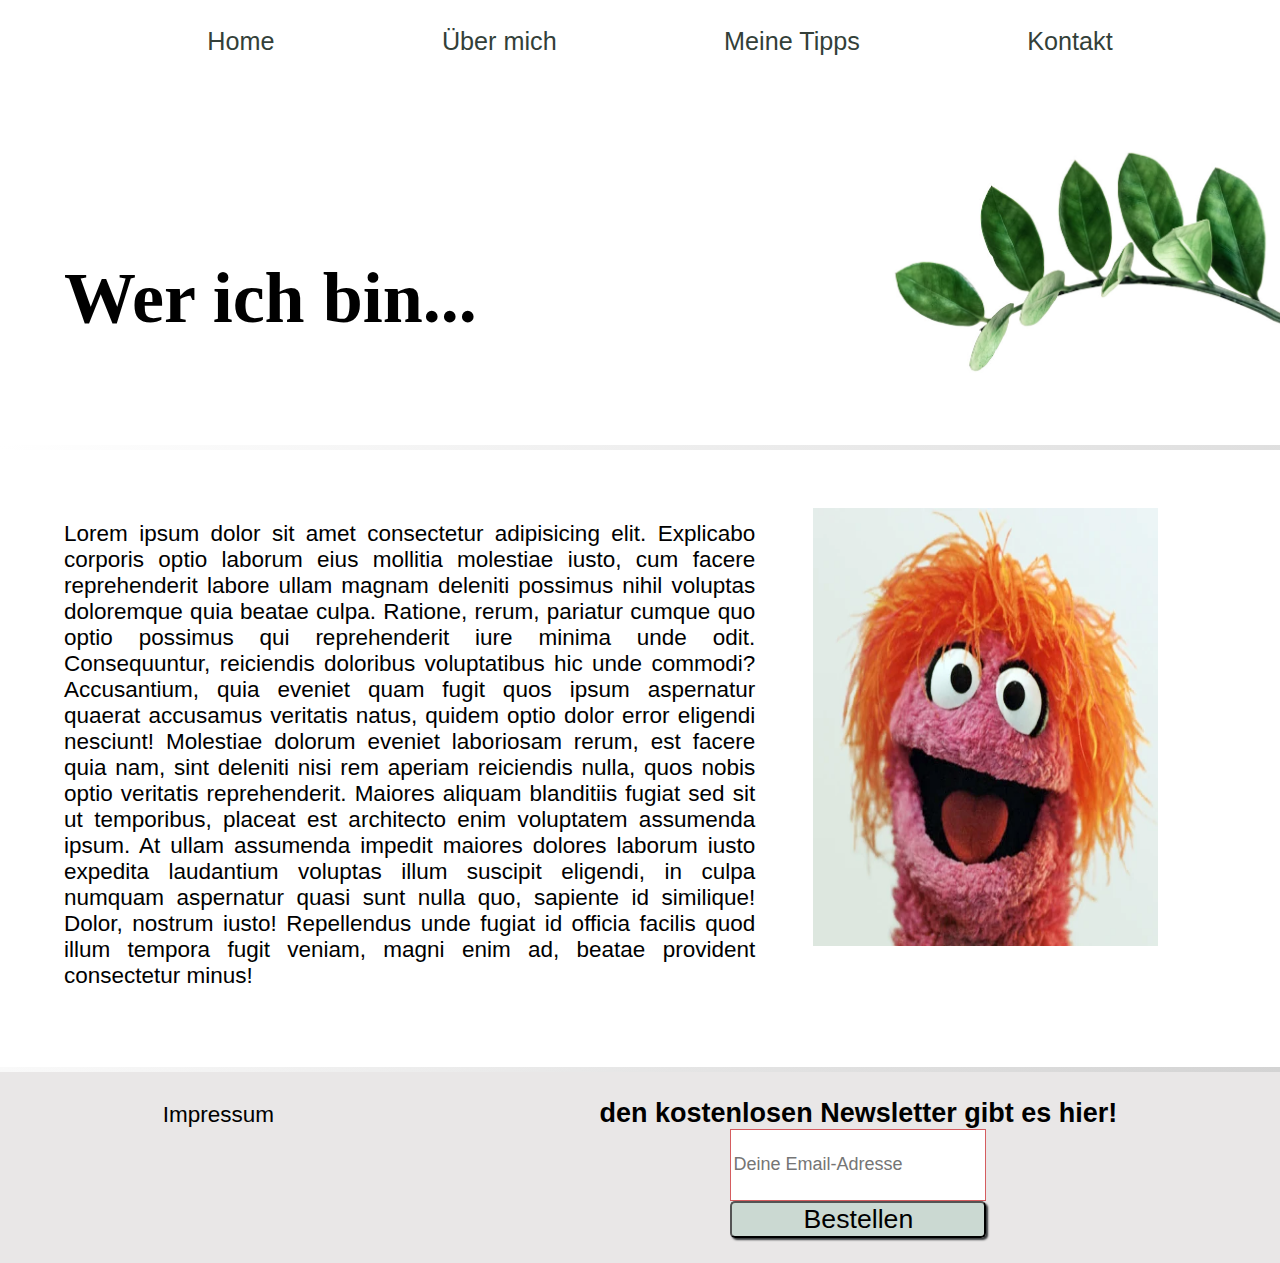
==== Uebermich.html @ 9f2b5416 "html und css" ====
<!DOCTYPE html>
<html lang="en">

<head>
    <meta charset="UTF-8">
    <meta http-equiv="X-UA-Compatible" content="IE=edge">
    <meta name="viewport" content="width=device-width, initial-scale=1.0">
    <title>Über mich</title>
    <link rel="stylesheet" href="./style.css">
</head>

<body>

    <header>
        <nav>
            <ul>
                <li><a href="./index.html">Home</a></li>
                <li><a href="./Uebermich.html">Über mich</a></li>
                <li><a href="">Meine Tipps</a></li>
                <li><a href="">Kontakt</a></li>
            </ul>
        </nav>

        <h1 id="title">Wer ich bin...</h1>
        <!--<img src="https://images.unsplash.com/photo-1533038590840-1cde6e668a91?ixlib=rb-4.0.3&ixid=MnwxMjA3fDB8MHxwaG90by1wYWdlfHx8fGVufDB8fHx8&auto=format&fit=crop&w=687&q=80" height="300" alt="plant">-->

    </header>

    <section>
        <div id="uebermich">
            <p>Lorem ipsum dolor sit amet consectetur adipisicing elit. Explicabo corporis optio laborum eius mollitia
                molestiae iusto, cum facere reprehenderit labore ullam magnam deleniti possimus nihil voluptas
                doloremque quia beatae culpa. Ratione, rerum, pariatur cumque quo optio possimus qui reprehenderit iure
                minima unde odit. Consequuntur, reiciendis doloribus voluptatibus hic unde commodi? Accusantium, quia
                eveniet quam fugit quos ipsum aspernatur quaerat accusamus veritatis natus, quidem optio dolor error
                eligendi nesciunt! Molestiae dolorum eveniet laboriosam rerum, est facere quia nam, sint deleniti nisi
                rem aperiam reiciendis nulla, quos nobis optio veritatis reprehenderit. Maiores aliquam blanditiis
                fugiat sed sit ut temporibus, placeat est architecto enim voluptatem assumenda ipsum. At ullam assumenda
                impedit maiores dolores laborum iusto expedita laudantium voluptas illum suscipit eligendi, in culpa
                numquam aspernatur quasi sunt nulla quo, sapiente id similique! Dolor, nostrum iusto! Repellendus unde
                fugiat id officia facilis quod illum tempora fugit veniam, magni enim ad, beatae provident consectetur
                minus!
            </p>
        </div>
        <img id = "foto2" src="./Deena.webp" alt="Deena">
        <!--<img id="foto" src="./Person Icon.jpg" alt="Foto von Verena">-->
    </section>
    <footer>
        <nav>
            <li><a href="">Impressum</a></li>
        </nav>
        <div id="newsletter">
            <h3>den kostenlosen Newsletter gibt es hier!</h3>
            <form action="" method="get" class="newsletter-mail"></form>
            <input type="email" id="email" placeholder="Deine Email-Adresse" required>
            <Button id="newsletter-button" class="disable"
                onclick="document.getElementById('newsletter-button').innerHTML = 'Bestellt!'">Bestellen</Button>
        </div>
    </footer>


</body>

</html>
---- style.css ----
* {
    font-family: "Corbel", sans-serif;
    font-size: 20pt;
    text-decoration: none;
    color: black;
    margin: 0;
    box-sizing: border-box;
}

h1 {
    font-size: 5vh;
}

h2 {
    font-size: 4vh;
}

h3 {
    font-size: 3vh;
    color: grey;
}

p {
    font-size: 2.5vh;
    text-align: justify;
    padding-bottom: 2%;
    padding-top: 2%;
}

li {
    list-style: none;
}
a:hover {
    color: violet;
}

/*header */
header {
    background-image: url("./Plant Leaf.jpg");
    height: 50vh;
    max-width: auto;
    background-position: right;
    background-size: 45%;
    background-repeat: no-repeat;
    border-bottom: 0.2rem solid;
    border-image: linear-gradient(45deg, white, lightgrey) 1;
}

header>p {
    background-color: none;
    width: 40vw;
    padding-left: 5%;
}

header nav ul {
    display: flex;
    justify-content: space-evenly;
    padding-top: 2%
}

header nav li {
    list-style: none;
}

header a {
    font-size: 2.8vh;
    color: rgb(51, 63, 57);
}


#title {
    font-family: "Curlz MT";
    font-size: 8vh;
    background-color: none;
    position: relative;
    top: 45%;
    width: 40vw;
    padding-left: 5%;
}

/*main*/
section {
    display: flex;
    flex-direction: flow;
    padding-left: 5%;
    padding-right: 5%;
    padding-bottom: 5%;
}

section div {
    padding-top: 5%;
    padding-bottom: 5%,

}

article, #uebermich {
    display: flex;
    flex-direction: column;
    width: 70%;

}

/*aside*/
aside, #foto2 {
    width: 40%;
    padding: 5%;
    display: flex;
    align-items: center;
    flex-direction: column;

}

#aside-title {
    font-size: 4vh;
    color: rgb(51, 63, 57);
    text-align: center;
    padding-bottom: 5%;
}

aside ul {
    padding: 8% 0% 8% 0%;
    background-color: rgba(174, 204, 189, 0.5);
    display: flex;
    flex-direction: column;
    align-items: center;
    gap: 10%;
    width: 25vw;
    border-radius: 3%;
    box-shadow: 2px 2px 2px 0px rgb(107, 112, 116); 
}

aside ul li {
    padding-top: 5%;
    padding-bottom: 5%;
    
}

aside ul li a {
    font-size: 4vh;
}

aside ul li a:hover {
    color: violet;
}

/*footer*/
footer {
    background-color: rgb(233, 231, 231);
    border-top: 0.2rem solid;
    border-image: linear-gradient(45deg, white, lightgrey) 1;
    display: flex;
    justify-content: space-around;
    padding-top: 2%;
    padding-bottom: 2%;
}

footer li a {

    font-size: 2.5vh;
}

#newsletter {
    display: flex;
    flex-direction: column;
    align-items: center;
    font-size: 3vh;
    gap: 5%;
}
#newsletter h3{
    
    text-align: center;
    color: black;
    background-color: rgb(233, 231, 231);
}

#newsletter input{
    font-size: 3vh;
    width: 20vw;
    border-radius: 5x;
    border-color: none;
}


#newsletter button{
    color:black;
    background-color: rgba(174, 204, 189, 0.5);
    width: 20vw;
    border-radius: 5px;
    box-shadow: 2px 2px 2px 0px rgba(52, 55, 57, 1); 
}

#newsletter button:hover{
    cursor: pointer;
    background-color: rgb(240, 188, 240);
}

#newsletter input[type='email'] {
    font-size: 2vh;
    width: 20vw; 
    height: 8vh;
    border: 1px solid #D55C5F;
   
    box-shadow: none;
        /* Remove default red glow in Firefox */
}
#newsletter button:active{
    border-color:inset white rgb(52, 55, 57) rgb(52, 55, 57) white ;
}

/*#newsletter button:disable {
    color: rgb(90, 89, 89);
    background-color: violet;
}*/
    

/* define screen widths. When having a SMALL screen*/
@media only screen and (max-width: 800px) {
    section{
        flex-wrap: wrap;
    }
    article{
        width: 100%;
    }
    aside{
        width: 50%;
    }
    header{
        background-size: 80%;
     }
     aside ul li a {
        font-size: 3vh;
    }
    #title{
        top: 40%;
    }
    #newsletter button{
        font-size: 3vh;
  }

  @media only screen and (min-width: 1200px) {
    aside ul {
        width: 70%;
    }
    article{
        width: 80%;
    }

  }
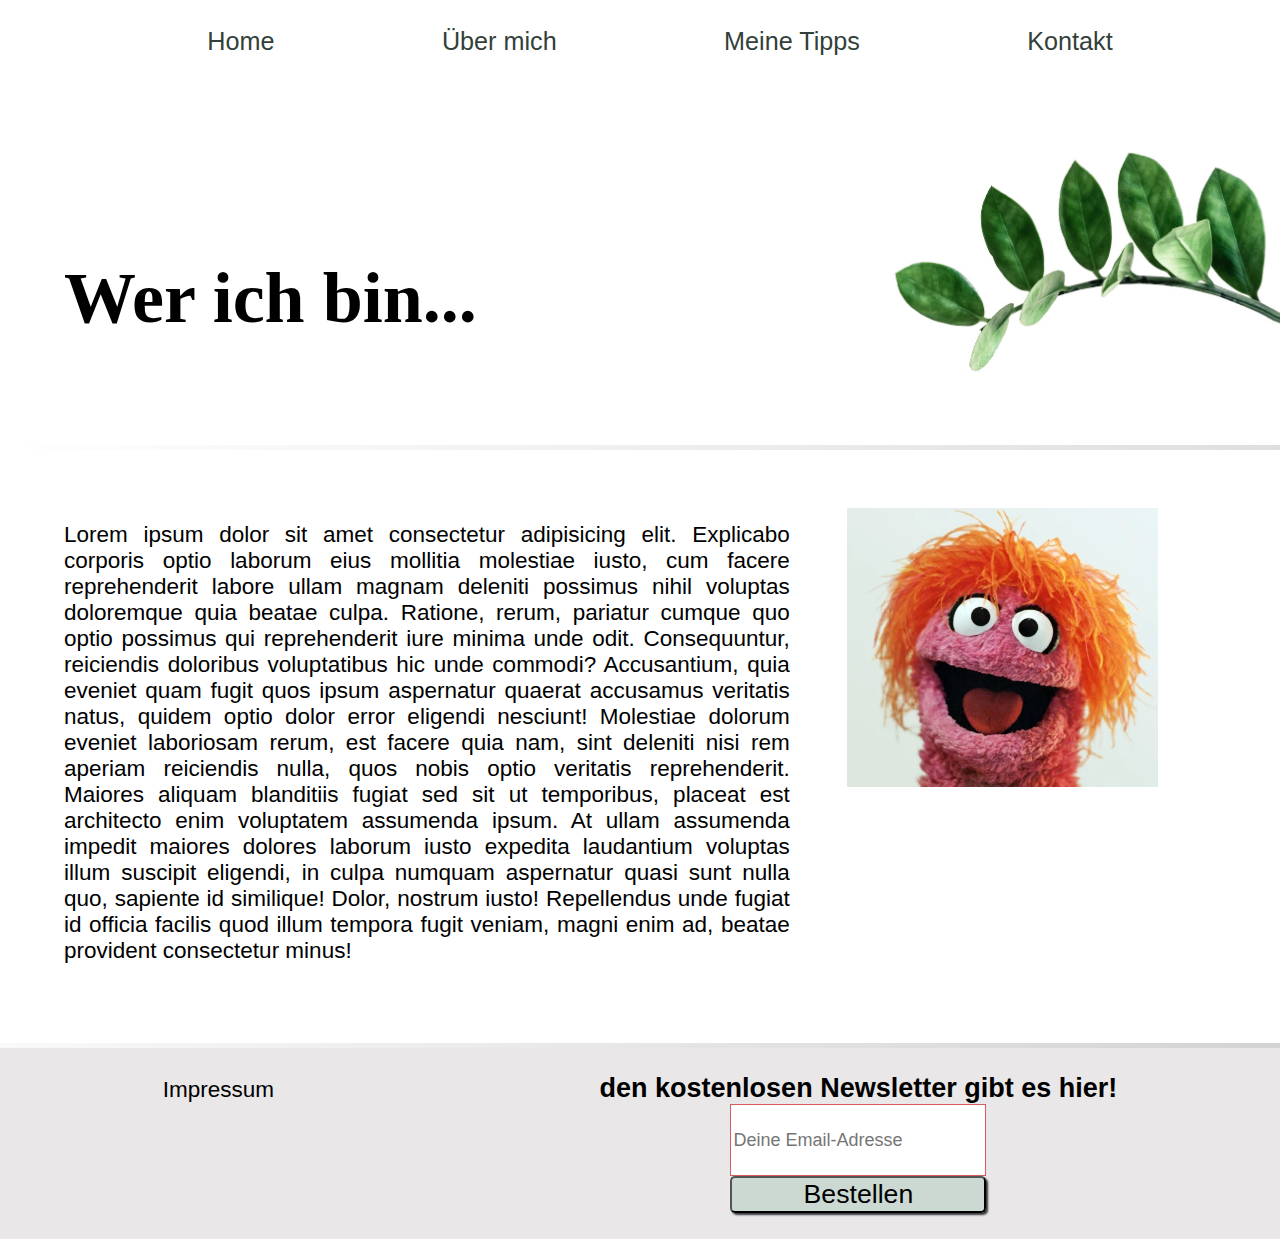
==== commit 9844b359: "added foto caption" ====
--- a/Uebermich.html
+++ b/Uebermich.html
@@ -42,9 +42,15 @@
                 minus!
             </p>
         </div>
-        <img id = "foto2" src="./Deena.webp" alt="Deena">
+
+        <div class = "hoverwrap">
+            <img id="foto2" src="./Deena.webp" alt="Deena">
+            <div class="fotocaption">Das bin ich!
+            </div>
+        </div>
         <!--<img id="foto" src="./Person Icon.jpg" alt="Foto von Verena">-->
     </section>
+
     <footer>
         <nav>
             <li><a href="">Impressum</a></li>
--- a/style.css
+++ b/style.css
@@ -30,6 +30,7 @@
 li {
     list-style: none;
 }
+
 a:hover {
     color: violet;
 }
@@ -93,7 +94,8 @@
 
 }
 
-article, #uebermich {
+article,
+#uebermich {
     display: flex;
     flex-direction: column;
     width: 70%;
@@ -101,7 +103,7 @@
 }
 
 /*aside*/
-aside, #foto2 {
+aside, .hoverwrap {
     width: 40%;
     padding: 5%;
     display: flex;
@@ -126,13 +128,13 @@
     gap: 10%;
     width: 25vw;
     border-radius: 3%;
-    box-shadow: 2px 2px 2px 0px rgb(107, 112, 116); 
+    box-shadow: 2px 2px 2px 0px rgb(107, 112, 116);
 }
 
 aside ul li {
     padding-top: 5%;
     padding-bottom: 5%;
-    
+
 }
 
 aside ul li a {
@@ -166,14 +168,15 @@
     font-size: 3vh;
     gap: 5%;
 }
-#newsletter h3{
-    
+
+#newsletter h3 {
+
     text-align: center;
     color: black;
     background-color: rgb(233, 231, 231);
 }
 
-#newsletter input{
+#newsletter input {
     font-size: 3vh;
     width: 20vw;
     border-radius: 5x;
@@ -181,68 +184,104 @@
 }
 
 
-#newsletter button{
-    color:black;
+#newsletter button {
+    color: black;
     background-color: rgba(174, 204, 189, 0.5);
     width: 20vw;
     border-radius: 5px;
-    box-shadow: 2px 2px 2px 0px rgba(52, 55, 57, 1); 
-}
-
-#newsletter button:hover{
+    box-shadow: 2px 2px 2px 0px rgba(52, 55, 57, 1);
+}
+
+#newsletter button:hover {
     cursor: pointer;
     background-color: rgb(240, 188, 240);
 }
 
 #newsletter input[type='email'] {
     font-size: 2vh;
-    width: 20vw; 
+    width: 20vw;
     height: 8vh;
     border: 1px solid #D55C5F;
-   
+
     box-shadow: none;
-        /* Remove default red glow in Firefox */
-}
-#newsletter button:active{
-    border-color:inset white rgb(52, 55, 57) rgb(52, 55, 57) white ;
+    /* Remove default red glow in Firefox */
+}
+
+#newsletter button:active {
+    border-color: inset white rgb(52, 55, 57) rgb(52, 55, 57) white;
 }
 
 /*#newsletter button:disable {
     color: rgb(90, 89, 89);
     background-color: violet;
 }*/
-    
+
+.hoverwrap{
+    display: flex;
+    flex-direction: column;
+}
+
+#foto2{
+    width: 100%;
+}
+
+.fotocaption {
+    box-sizing: border-box;
+    width: 100%;
+    padding: 10px;
+    position: relative;
+    bottom: 15%;
+    left: 0;
+    background-color: rgba(0, 0, 0, 0.2);
+    color: white;
+    visibility: visible;
+    opacity: 0;
+    transition: opacity 0.3s;
+    text-align: center;
+}
+
+.fotocaption:hover {
+    cursor: pointer;
+    visibility: visible;
+    opacity: 1;
+}
+
 
 /* define screen widths. When having a SMALL screen*/
 @media only screen and (max-width: 800px) {
-    section{
+    section {
         flex-wrap: wrap;
     }
-    article{
+
+    article {
         width: 100%;
     }
-    aside{
+
+    aside {
         width: 50%;
     }
-    header{
+
+    header {
         background-size: 80%;
-     }
-     aside ul li a {
+    }
+
+    aside ul li a {
         font-size: 3vh;
     }
-    #title{
+
+    #title {
         top: 40%;
     }
-    #newsletter button{
+
+    #newsletter button {
         font-size: 3vh;
-  }
-
-  @media only screen and (min-width: 1200px) {
-    aside ul {
-        width: 70%;
-    }
-    article{
-        width: 80%;
-    }
-
-  }+    }
+
+    @media only screen and (min-width: 1200px) {
+        aside ul {
+            width: 70%;
+        }
+        article {
+            width: 80%;
+        }
+    }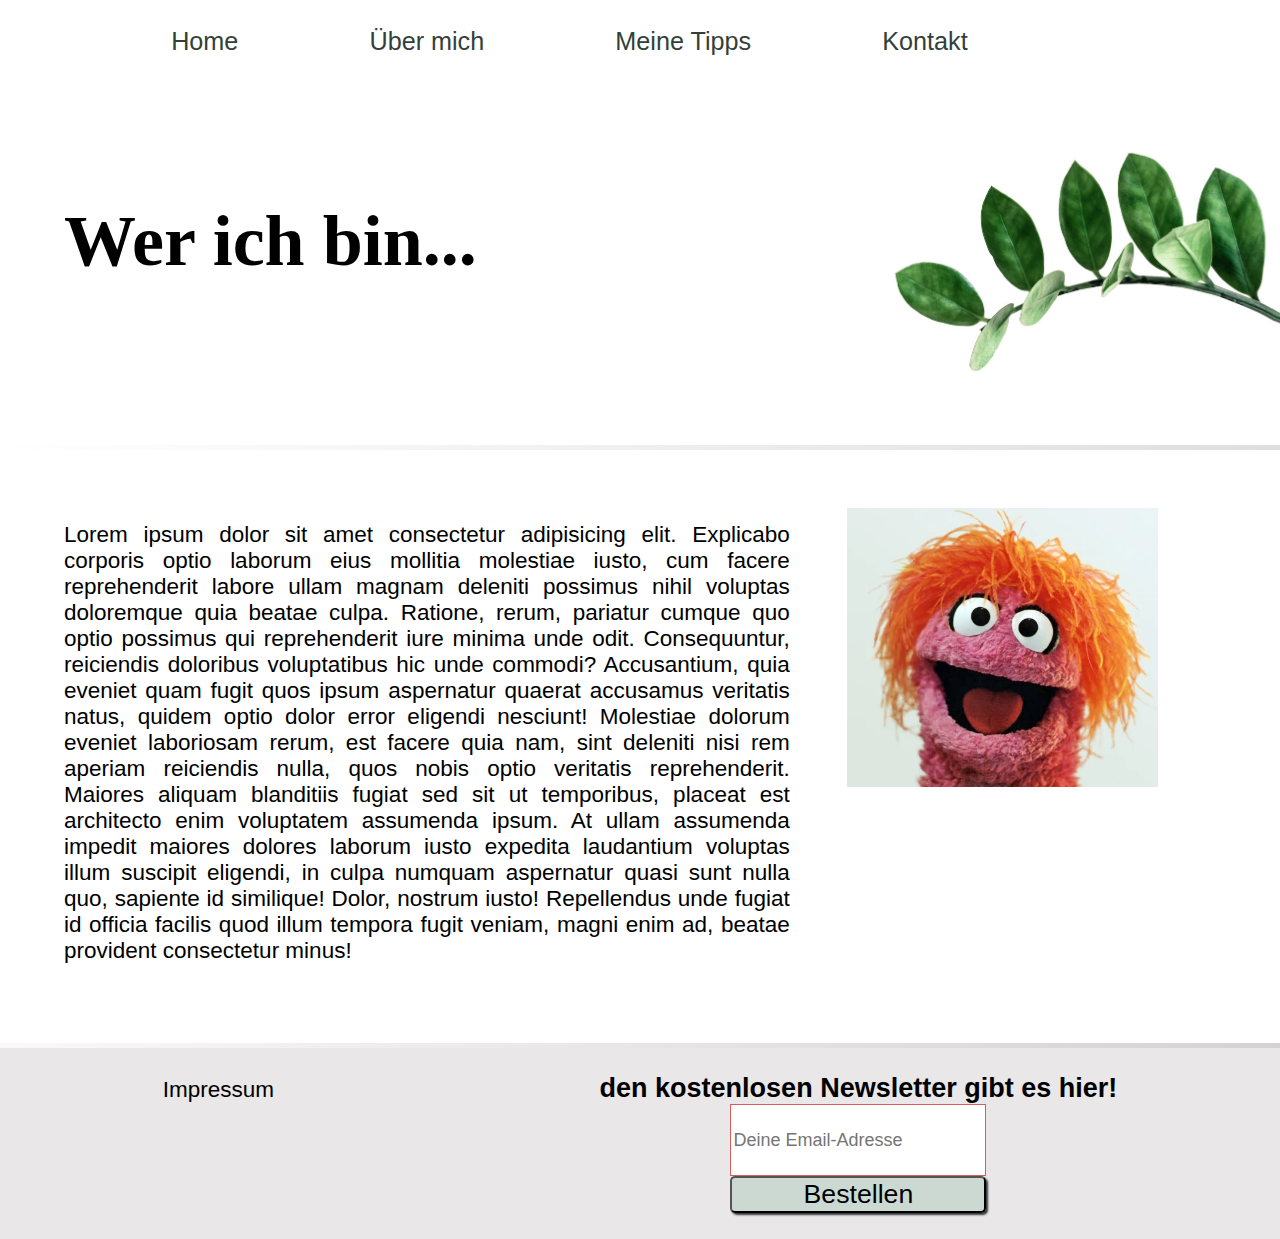
==== commit 93bf6ae8: "added menu icon" ====
--- a/Uebermich.html
+++ b/Uebermich.html
@@ -18,6 +18,7 @@
                 <li><a href="./Uebermich.html">Über mich</a></li>
                 <li><a href="">Meine Tipps</a></li>
                 <li><a href="">Kontakt</a></li>
+                <li><img id="menu-icon" src="./Menu Icon.png" alt="" height="50"></li>
             </ul>
         </nav>
 
@@ -45,8 +46,7 @@
 
         <div class = "hoverwrap">
             <img id="foto2" src="./Deena.webp" alt="Deena">
-            <div class="fotocaption">Das bin ich!
-            </div>
+            <div class="fotocaption">Das bin ich!</div>
         </div>
         <!--<img id="foto" src="./Person Icon.jpg" alt="Foto von Verena">-->
     </section>
--- a/style.css
+++ b/style.css
@@ -53,10 +53,19 @@
     padding-left: 5%;
 }
 
+header nav{
+    position: fixed;
+    top: 0;
+    width: 100%;
+    background-color: white;
+    /*border-bottom: 0.2rem solid;
+    border-image: linear-gradient(45deg, white, lightgrey) 1;*/
+}
+
 header nav ul {
     display: flex;
     justify-content: space-evenly;
-    padding-top: 2%
+    padding-top: 2%;
 }
 
 header nav li {
@@ -68,11 +77,13 @@
     color: rgb(51, 63, 57);
 }
 
+#menu-icon {
+    visibility: hidden;
+}
 
 #title {
     font-family: "Curlz MT";
     font-size: 8vh;
-    background-color: none;
     position: relative;
     top: 45%;
     width: 40vw;
@@ -138,7 +149,7 @@
 }
 
 aside ul li a {
-    font-size: 4vh;
+    font-size: 2vw;
 }
 
 aside ul li a:hover {
@@ -253,7 +264,7 @@
         flex-wrap: wrap;
     }
 
-    article {
+    article, #uebermich {
         width: 100%;
     }
 
@@ -265,10 +276,6 @@
         background-size: 80%;
     }
 
-    aside ul li a {
-        font-size: 3vh;
-    }
-
     #title {
         top: 40%;
     }
@@ -277,6 +284,13 @@
         font-size: 3vh;
     }
 
+    #menu-icon {
+        visibility: visible;
+    }
+    header nav li {
+        visibility: hidden;
+    }
+}
     @media only screen and (min-width: 1200px) {
         aside ul {
             width: 70%;
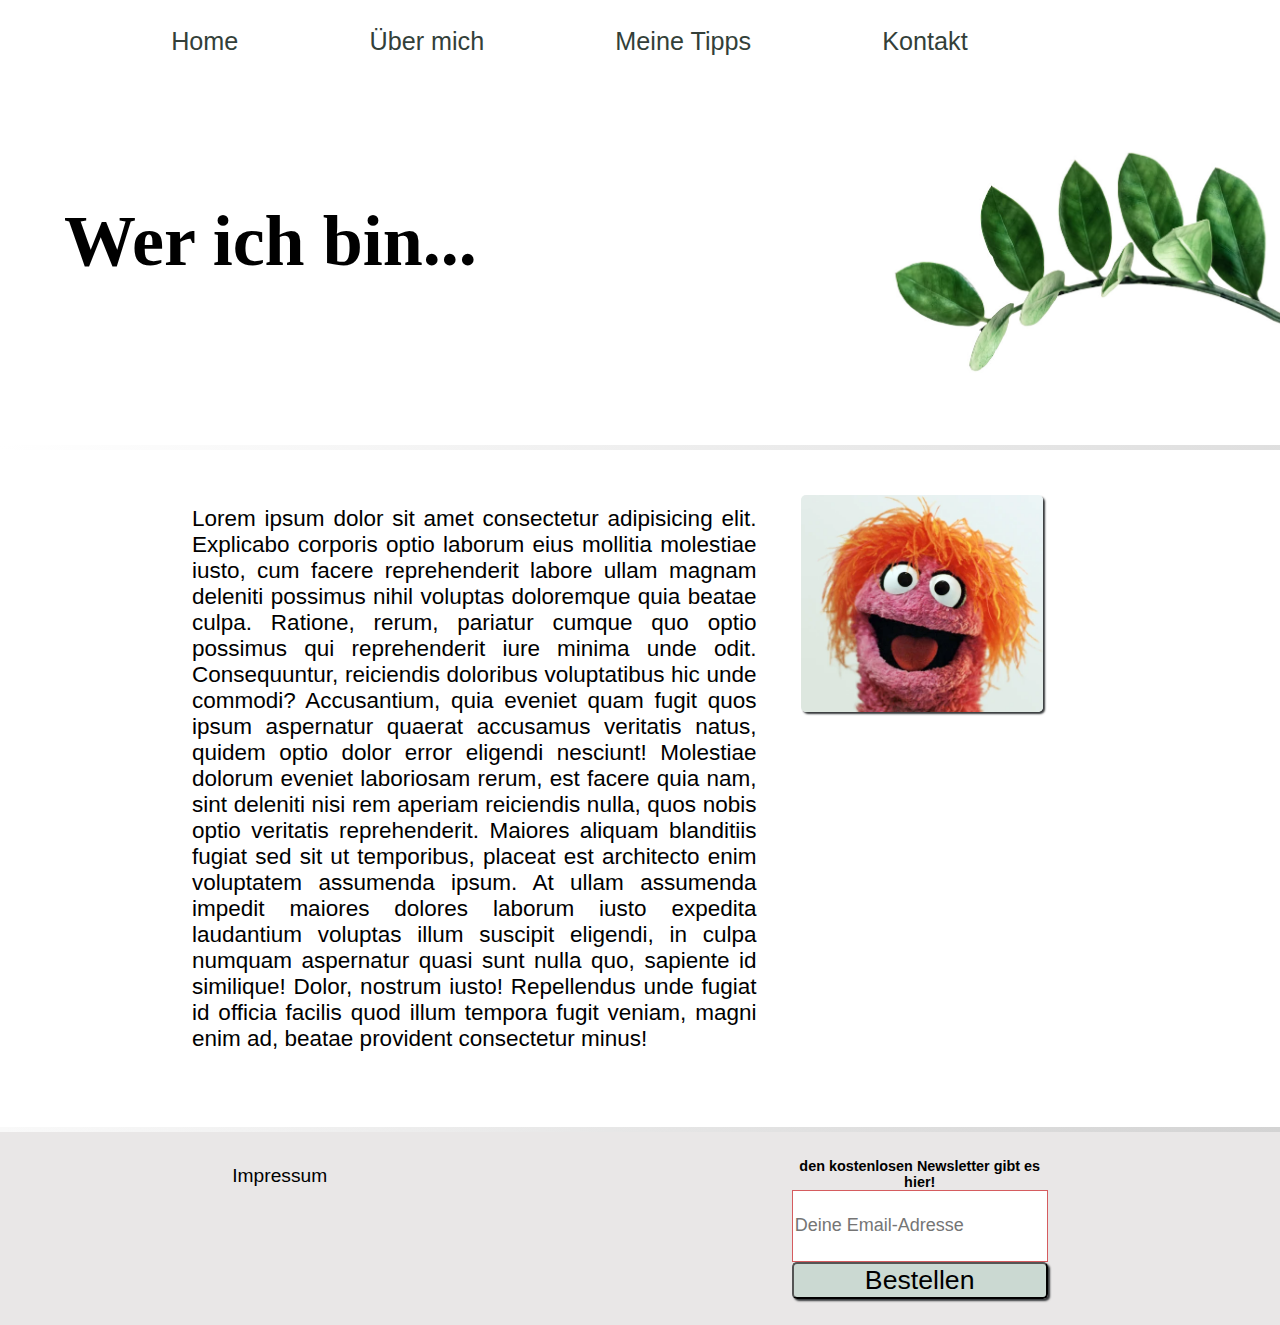
==== commit 818b5695: "new folder images" ====
--- a/Uebermich.html
+++ b/Uebermich.html
@@ -18,7 +18,7 @@
                 <li><a href="./Uebermich.html">Über mich</a></li>
                 <li><a href="">Meine Tipps</a></li>
                 <li><a href="">Kontakt</a></li>
-                <li><img id="menu-icon" src="./Menu Icon.png" alt="" height="50"></li>
+                <li><img id="menu-icon" src="./images/Menu Icon.png" alt="" height="50"></li>
             </ul>
         </nav>
 
@@ -45,7 +45,7 @@
         </div>
 
         <div class = "hoverwrap">
-            <img id="foto2" src="./Deena.webp" alt="Deena">
+            <img id="foto2" src="./images/Deena.webp" alt="Deena">
             <div class="fotocaption">Das bin ich!</div>
         </div>
         <!--<img id="foto" src="./Person Icon.jpg" alt="Foto von Verena">-->
--- a/style.css
+++ b/style.css
@@ -16,7 +16,7 @@
 }
 
 h3 {
-    font-size: 3vh;
+    font-size: 1.6vw;
     color: grey;
 }
 
@@ -37,7 +37,7 @@
 
 /*header */
 header {
-    background-image: url("./Plant Leaf.jpg");
+    background-image: url("./images/Plant Leaf.jpg");
     height: 50vh;
     max-width: auto;
     background-position: right;
@@ -45,6 +45,7 @@
     background-repeat: no-repeat;
     border-bottom: 0.2rem solid;
     border-image: linear-gradient(45deg, white, lightgrey) 1;
+
 }
 
 header>p {
@@ -124,7 +125,7 @@
 }
 
 #aside-title {
-    font-size: 4vh;
+    font-size: 1vw;
     color: rgb(51, 63, 57);
     text-align: center;
     padding-bottom: 5%;
@@ -149,7 +150,7 @@
 }
 
 aside ul li a {
-    font-size: 2vw;
+    font-size: 1.7vw;
 }
 
 aside ul li a:hover {
@@ -168,23 +169,23 @@
 }
 
 footer li a {
-
-    font-size: 2.5vh;
+    font-size: 1.5vw;
 }
 
 #newsletter {
     display: flex;
     flex-direction: column;
     align-items: center;
-    font-size: 3vh;
+    font-size: 1.5vw;
     gap: 5%;
 }
 
 #newsletter h3 {
-
     text-align: center;
     color: black;
     background-color: rgb(233, 231, 231);
+    width: 20vw;
+    font-size: 75%;
 }
 
 #newsletter input {
@@ -234,6 +235,8 @@
 
 #foto2{
     width: 100%;
+    border-radius: 5px;
+    box-shadow: 2px 2px 2px 0px rgba(52, 55, 57, 1);
 }
 
 .fotocaption {
@@ -292,8 +295,17 @@
     }
 }
     @media only screen and (min-width: 1200px) {
+        section{
+            padding-left: 15%;
+            padding-right: 15%;
+        }
+        
         aside ul {
             width: 70%;
+        }
+
+        aside ul li a {
+            font-size: 1.5vw;
         }
         article {
             width: 80%;
